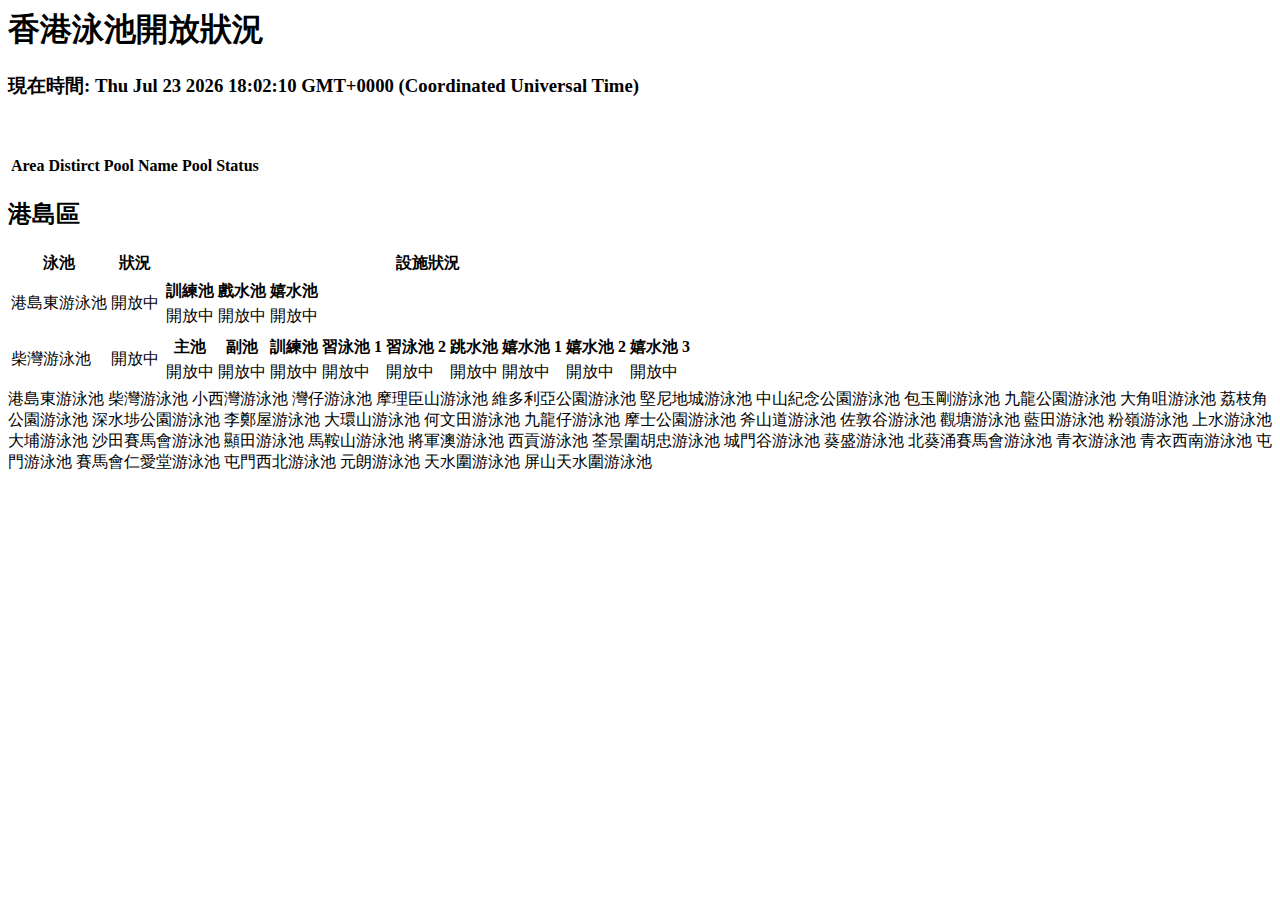
==== index2.html @ 2403189e "Rename index.html to index2.html" ====
<html>
	<head>
		<title>Swimming Pool Opening Status</title>
		<script src="https://code.jquery.com/jquery-3.6.0.min.js"></script>
		<script type="text/javascript">
			function display_c()
			{
				var refresh=1000; // Refresh rate in milli seconds
				mytime=setTimeout('display_ct()',refresh)
			}
			function display_ct()
			{
				var x = new Date()
				document.getElementById('ct').innerHTML = x;
				display_c();
			}
		</script>
	</head>

	<body onload=display_ct();>
		<h1>香港泳池開放狀況</h1>
		<h3>現在時間: <span id='ct'></span></h3>
		</br>
		
		</br>
		<table id="content">
			<thead>
				<tr>
					<th>Area</th>
					<th>Distirct</th>
					<th>Pool Name</th>
					<th>Pool Status</th>
				</tr>
			</thead>
			<tbody></tbody>
		</table>
	<script>
		export async function onRequest(context)
		{
			// Create a prepared statement with our query
			const ps = context.env.POOLS_DB.prepare('SELECT * from poolsusers');
			const data = await ps.first();
			return Response.json(data);
		}
	</script>
	
    <script>
        $(document).ready(function() {
            $.getJSON("https://pool.hlcheng.cf/data/district.json", function(data) {
                var tableBody = $("#content tbody");
                $.each(data, function(rootName, root) {
					$.each(root, function(areaName, area) {					
							var row = $("<tr></tr>");							
							row.append($("<td colspan='4'></td>").text(area.name_en));							
							tableBody.append(row);
						$.each(area.districts, function(index, district) {
							var row = $("<tr></tr>");
							row.append($("<td></td>").text(""));							
							row.append($("<td colspan='3'></td>").text(district.name_en));							
							tableBody.append(row);
						});
					});
				});
            }).fail(function() {
                console.log("Failed to retrieve JSON data.");
            });
        });
    </script>
		
		
		
		
		
		
		<h2>港島區</h2>
		<table>
			<tr>
				<th>泳池</th>
				<th>狀況</th>
				<th>設施狀況</th>
			</tr>
			<tr>
				<td>港島東游泳池</td>
				<td>開放中</td>
				<td>
					<table>
						<tr>
							<th>訓練池</th>
							<th>戲水池</th>
							<th>嬉水池</th>
						</tr>
						<tr>
							<td>開放中</td>
							<td>開放中</td>
							<td>開放中</td>
						</tr>
					</table>
				</td>
			</tr>
			<tr>
				<td>柴灣游泳池</td>
				<td>開放中</td>
				<td>
					<table>
						<tr>
							<th>主池</th>
							<th>副池</th>
							<th>訓練池</th>
							<th>習泳池 1</th>
							<th>習泳池 2</th>
							<th>跳水池</th>
							<th>嬉水池 1</th>
							<th>嬉水池 2</th>
							<th>嬉水池 3</th>							
						</tr>
						<tr>
							<td>開放中</td>
							<td>開放中</td>
							<td>開放中</td>
							<td>開放中</td>
							<td>開放中</td>
							<td>開放中</td>
							<td>開放中</td>
							<td>開放中</td>
							<td>開放中</td>
						</tr>
					</table>
				</td>
			</tr>
		</table>
	</body>
</html>

港島東游泳池
柴灣游泳池
小西灣游泳池
灣仔游泳池
摩理臣山游泳池
維多利亞公園游泳池
堅尼地城游泳池
中山紀念公園游泳池
包玉剛游泳池
九龍公園游泳池
大角咀游泳池
荔枝角公園游泳池
深水埗公園游泳池
李鄭屋游泳池
大環山游泳池
何文田游泳池
九龍仔游泳池
摩士公園游泳池
斧山道游泳池
佐敦谷游泳池
觀塘游泳池
藍田游泳池
粉嶺游泳池
上水游泳池
大埔游泳池
沙田賽馬會游泳池
顯田游泳池
馬鞍山游泳池
將軍澳游泳池
西貢游泳池
荃景圍胡忠游泳池
城門谷游泳池
葵盛游泳池
北葵涌賽馬會游泳池
青衣游泳池
青衣西南游泳池
屯門游泳池
賽馬會仁愛堂游泳池
屯門西北游泳池
元朗游泳池
天水圍游泳池
屏山天水圍游泳池
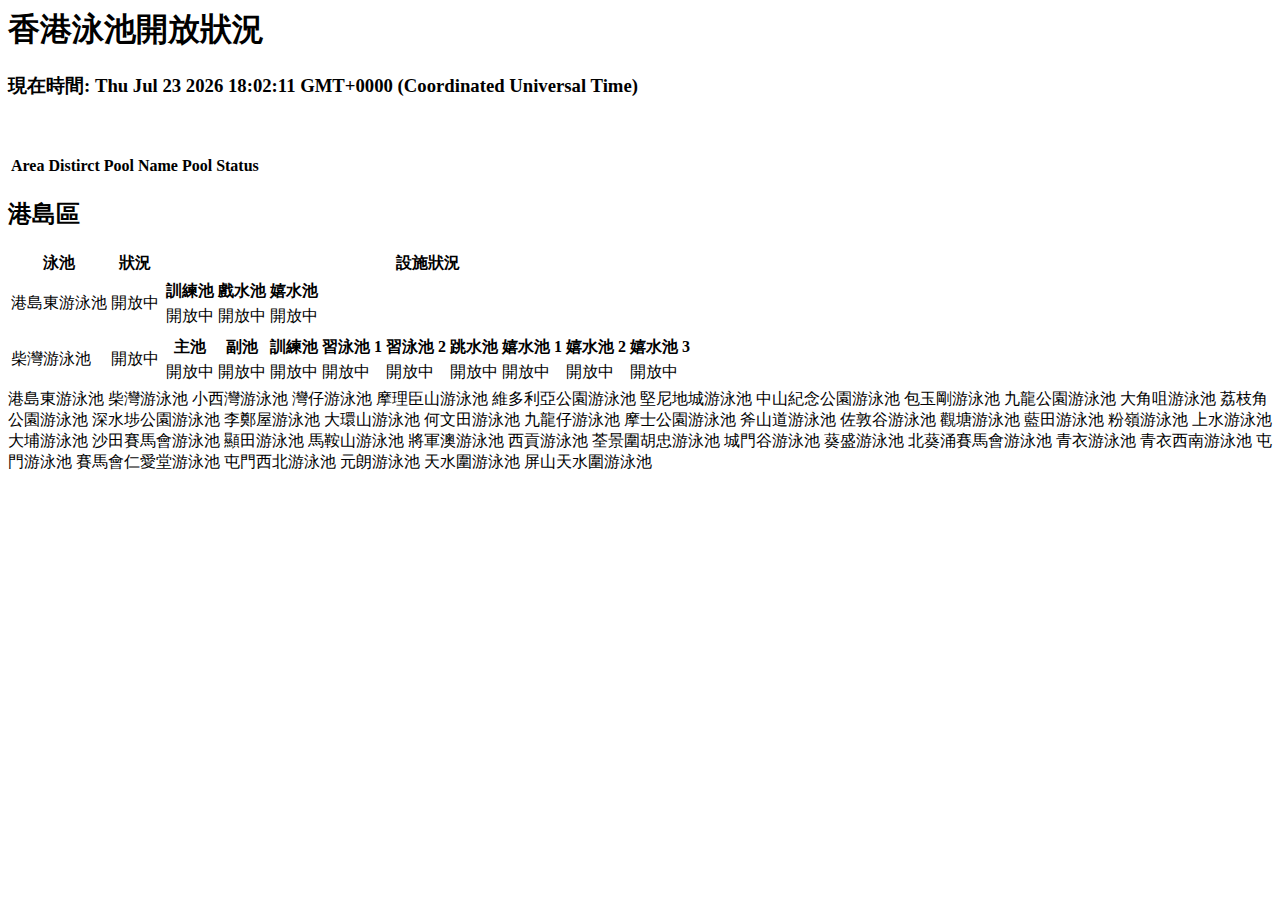
==== commit bcfdf647: "Update index2.html" ====
--- a/index2.html
+++ b/index2.html
@@ -14,6 +14,15 @@
 				document.getElementById('ct').innerHTML = x;
 				display_c();
 			}
+		</script>
+		<script>
+		export async function onRequest(context)
+		{
+			// Create a prepared statement with our query
+			const ps = context.env.POOLS_DB.prepare('SELECT * from poolsusers');
+			const data = await ps.first();
+			return Response.json(data);
+		}
 		</script>
 	</head>
 
@@ -34,19 +43,11 @@
 			</thead>
 			<tbody></tbody>
 		</table>
-	<script>
-		export async function onRequest(context)
-		{
-			// Create a prepared statement with our query
-			const ps = context.env.POOLS_DB.prepare('SELECT * from poolsusers');
-			const data = await ps.first();
-			return Response.json(data);
-		}
-	</script>
+	
 	
     <script>
         $(document).ready(function() {
-            $.getJSON("https://pool.hlcheng.cf/data/district.json", function(data) {
+            $.getJSON(onRequest(), function(data) {
                 var tableBody = $("#content tbody");
                 $.each(data, function(rootName, root) {
 					$.each(root, function(areaName, area) {					
